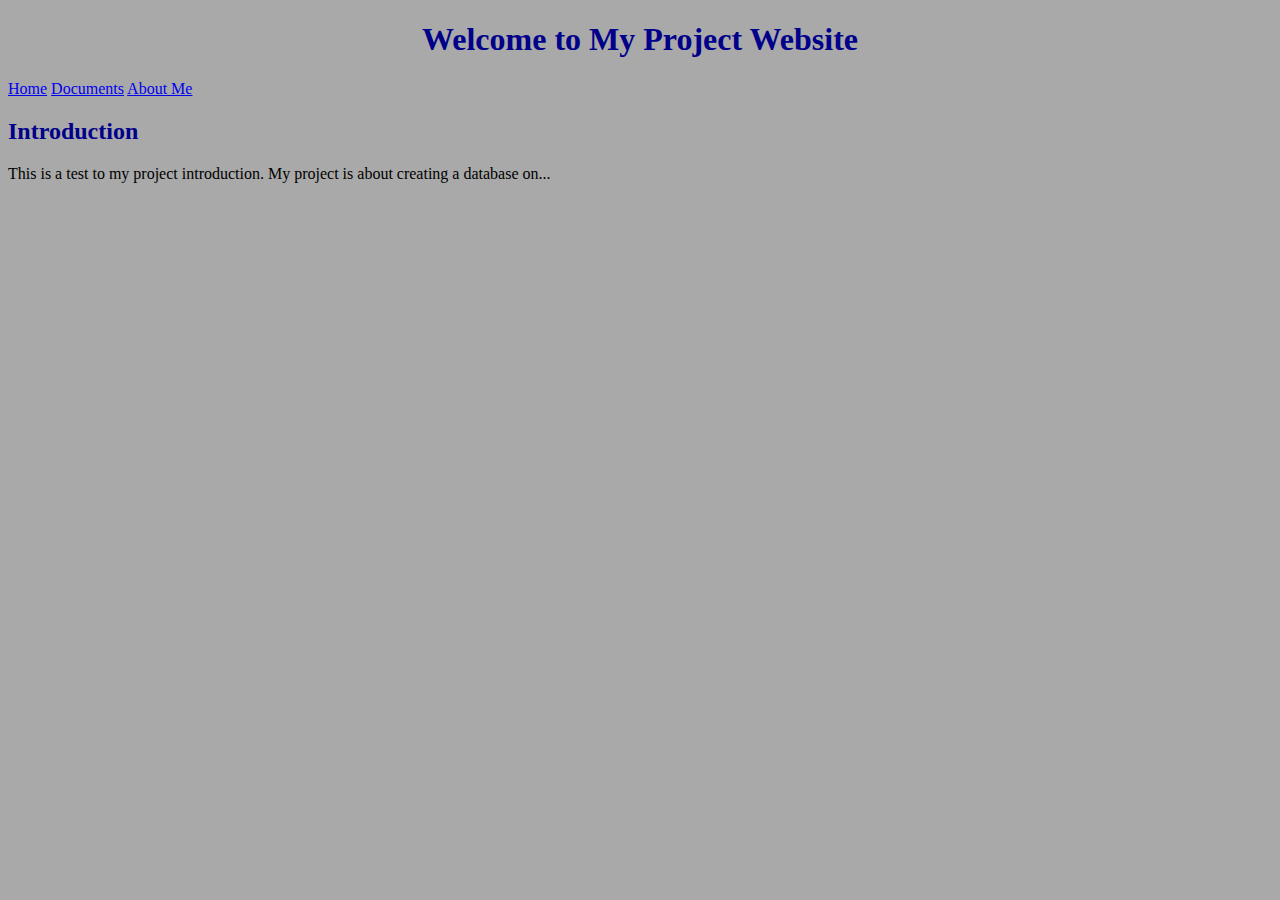
==== index.html @ b5d86155 "Update and rename home.html to index.html" ====
<!DOCTYPE html>
<html>
<head>
<title>This is a test</title>
<link rel="stylesheet" href="styles.css">
</head>

<body>

    <h1><center>Welcome to My Project Website</center></h1>
    <a href="index.html">Home</a>
    <a href="Documents.html">Documents</a>
    <a href="AboutMe.html">About Me</a>

    <h2>Introduction</h2>
    <p>This is a test to my project introduction. My project is about creating a database on...</p>


</body>
</html>
---- styles.css ----
body {
    background-color: darkgray;
}
h1 {
    color: darkblue;
}
h2 {
    color: darkblue;
}
p {
    font-family: 'Franklin Gothic Medium';
}
ul {
    list-style-type: none;
    margin: 0;
    padding: 0;
    overflow: hidden;
    background-color: #333;
}
li {
    float: left;
}
li a {
    display: block;
    color: white;
    text-align: center;
}
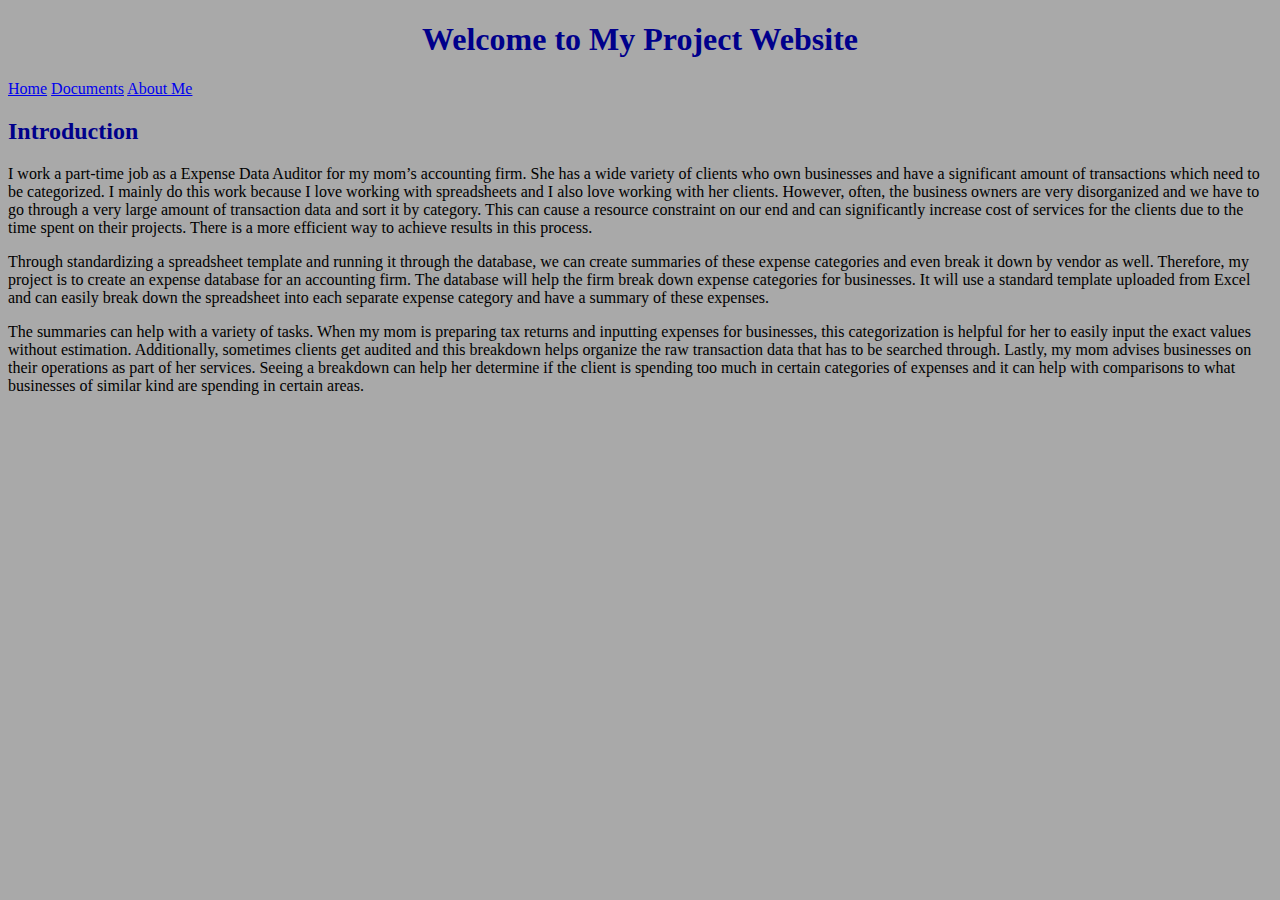
==== commit 3e6542a2: "Update index.html" ====
--- a/index.html
+++ b/index.html
@@ -13,7 +13,9 @@
     <a href="AboutMe.html">About Me</a>
 
     <h2>Introduction</h2>
-    <p>This is a test to my project introduction. My project is about creating a database on...</p>
+    <p>I work a part-time job as a Expense Data Auditor for my mom’s accounting firm. She has a wide variety of clients who own businesses and have a significant amount of transactions which need to be categorized. I mainly do this work because I love working with spreadsheets and I also love working with her clients. However, often, the business owners are very disorganized and we have to go through a very large amount of transaction data and sort it by category. This can cause a resource constraint on our end and can significantly increase cost of services for the clients due to the time spent on their projects. There is a more efficient way to achieve results in this process.</p>
+    <p>Through standardizing a spreadsheet template and running it through the database, we can create summaries of these expense categories and even break it down by vendor as well. Therefore, my project is to create an expense database for an accounting firm. The database will help the firm break down expense categories for businesses. It will use a standard template uploaded from Excel and can easily break down the spreadsheet into each separate expense category and have a summary of these expenses. </p>
+    <p>The summaries can help with a variety of tasks. When my mom is preparing tax returns and inputting expenses for businesses, this categorization is helpful for her to easily input the exact values without estimation. Additionally, sometimes clients get audited and this breakdown helps organize the raw transaction data that has to be searched through. Lastly, my mom advises businesses on their operations as part of her services. Seeing a breakdown can help her determine if the client is spending too much in certain categories of expenses and it can help with comparisons to what businesses of similar kind are spending in certain areas.</p>
 
 
 </body>
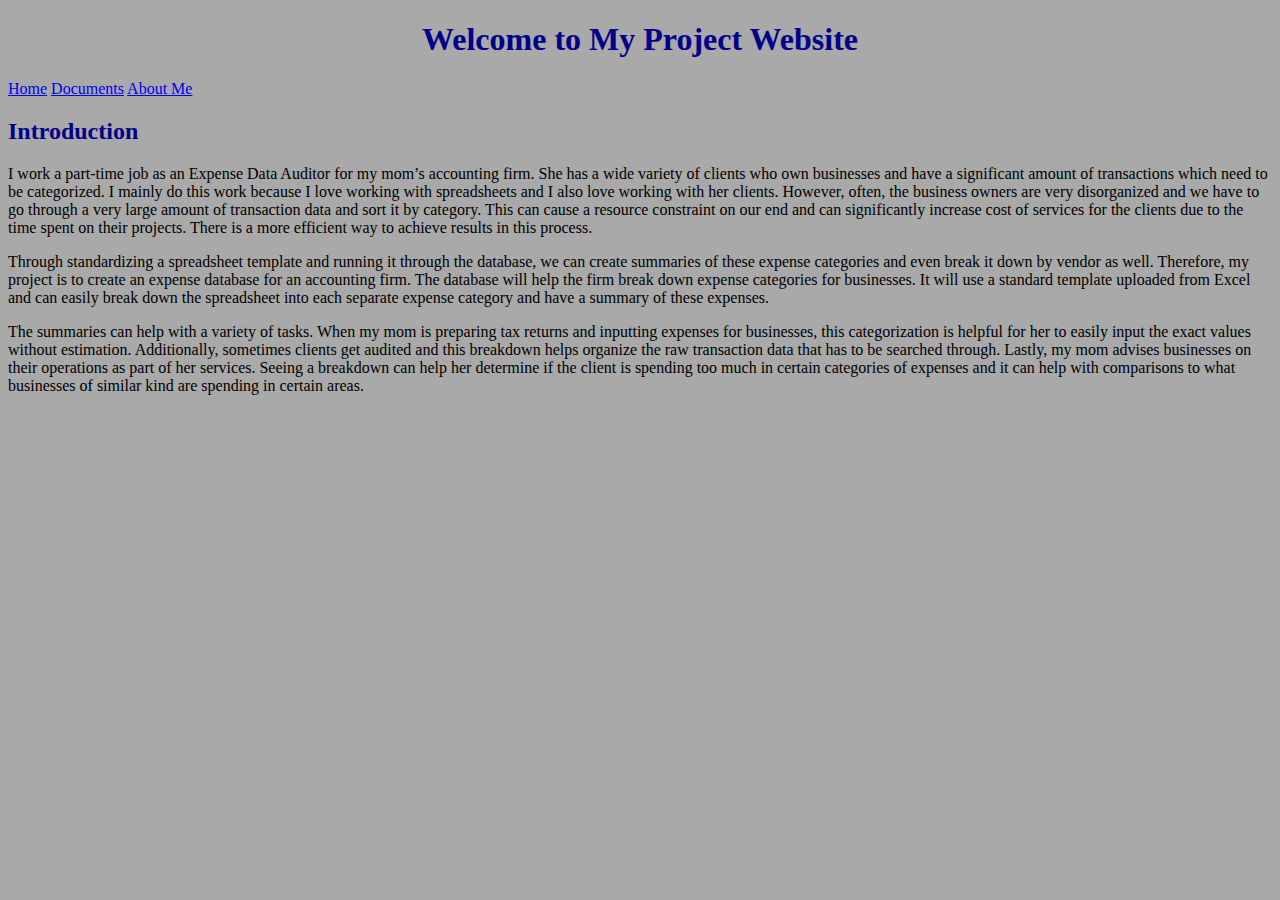
==== commit 91d84374: "Update index.html" ====
--- a/index.html
+++ b/index.html
@@ -13,7 +13,7 @@
     <a href="AboutMe.html">About Me</a>
 
     <h2>Introduction</h2>
-    <p>I work a part-time job as a Expense Data Auditor for my mom’s accounting firm. She has a wide variety of clients who own businesses and have a significant amount of transactions which need to be categorized. I mainly do this work because I love working with spreadsheets and I also love working with her clients. However, often, the business owners are very disorganized and we have to go through a very large amount of transaction data and sort it by category. This can cause a resource constraint on our end and can significantly increase cost of services for the clients due to the time spent on their projects. There is a more efficient way to achieve results in this process.</p>
+    <p>I work a part-time job as an Expense Data Auditor for my mom’s accounting firm. She has a wide variety of clients who own businesses and have a significant amount of transactions which need to be categorized. I mainly do this work because I love working with spreadsheets and I also love working with her clients. However, often, the business owners are very disorganized and we have to go through a very large amount of transaction data and sort it by category. This can cause a resource constraint on our end and can significantly increase cost of services for the clients due to the time spent on their projects. There is a more efficient way to achieve results in this process.</p>
     <p>Through standardizing a spreadsheet template and running it through the database, we can create summaries of these expense categories and even break it down by vendor as well. Therefore, my project is to create an expense database for an accounting firm. The database will help the firm break down expense categories for businesses. It will use a standard template uploaded from Excel and can easily break down the spreadsheet into each separate expense category and have a summary of these expenses. </p>
     <p>The summaries can help with a variety of tasks. When my mom is preparing tax returns and inputting expenses for businesses, this categorization is helpful for her to easily input the exact values without estimation. Additionally, sometimes clients get audited and this breakdown helps organize the raw transaction data that has to be searched through. Lastly, my mom advises businesses on their operations as part of her services. Seeing a breakdown can help her determine if the client is spending too much in certain categories of expenses and it can help with comparisons to what businesses of similar kind are spending in certain areas.</p>
 
